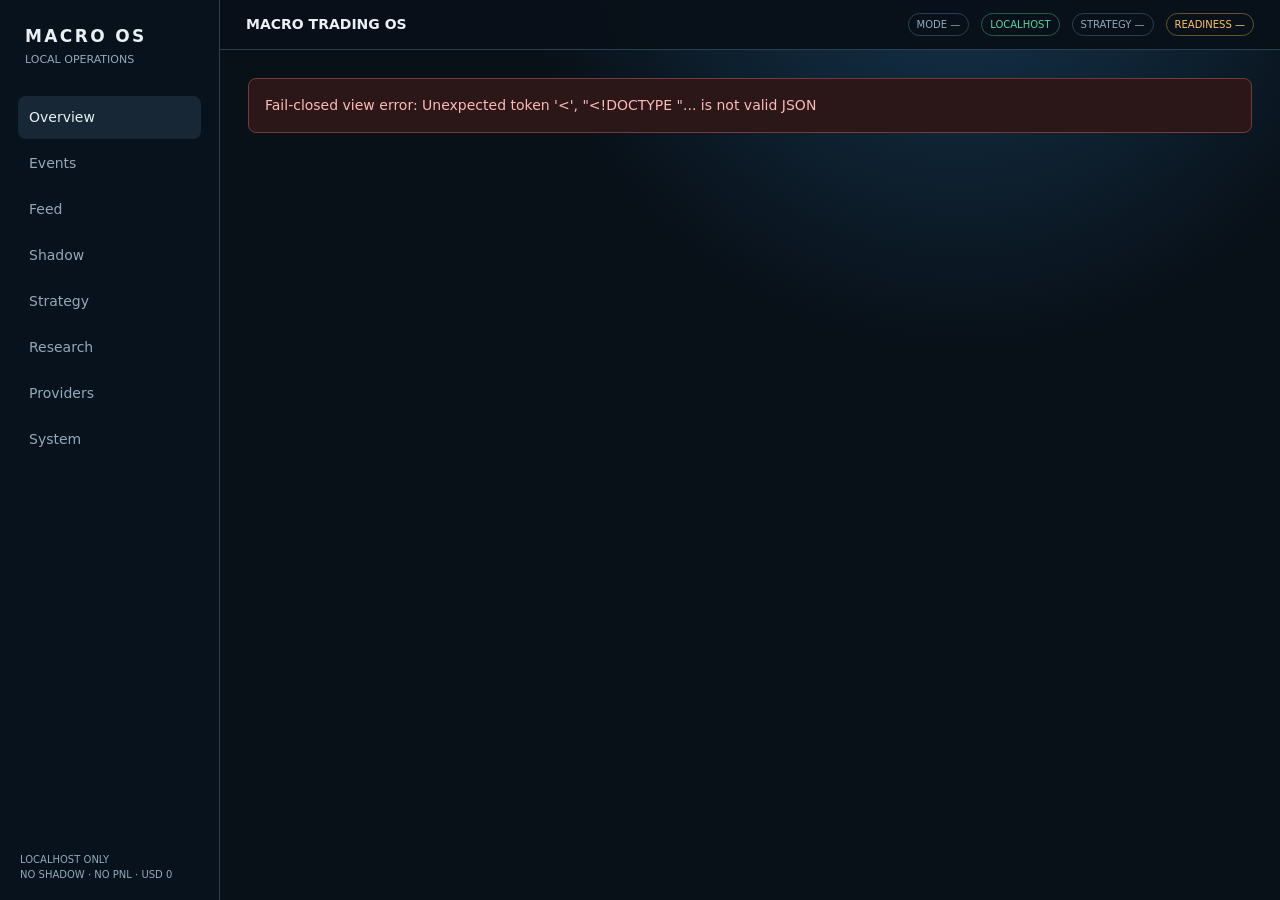
==== ui/macro_trading_os_unified_app_v1.html @ 996ced25 "Publish read-only EIA Radar demo" ====
<!doctype html><html lang="en"><head><meta charset="utf-8"><meta name="viewport" content="width=device-width,initial-scale=1"><title>Macro Trading OS</title>
<style>:root{--bg:#081018;--panel:#111e2a;--line:#294052;--text:#eaf1f5;--muted:#92a9b9;--cyan:#38d9d0;--red:#ff7373;--green:#54d69c;--amber:#ffc461}*{box-sizing:border-box}body{margin:0;background:radial-gradient(circle at 75% -10%,#173852 0,transparent 32%),var(--bg);color:var(--text);font:14px/1.5 Segoe UI,system-ui,sans-serif}.shell{min-height:100vh;display:grid;grid-template-columns:220px 1fr}.side{position:sticky;top:0;height:100vh;padding:24px 15px;border-right:1px solid var(--line);background:#09131ddd}.brand{font-weight:800;letter-spacing:.14em;font-size:17px;margin:0 10px}.sub,.small{color:var(--muted);font-size:11px}.sub{margin:2px 10px 28px}.nav a{display:block;color:var(--muted);text-decoration:none;text-transform:capitalize;padding:11px;border-radius:8px;margin:3px}.nav a:hover,.nav a.on{background:#172735;color:var(--text)}.safety{position:absolute;bottom:18px;left:20px;color:var(--muted);font-size:10px}.top{position:sticky;top:0;z-index:3;display:flex;gap:12px;align-items:center;flex-wrap:wrap;padding:13px 26px;background:#081018ee;border-bottom:1px solid var(--line)}.top strong{margin-right:auto}.badge,.pill{border:1px solid var(--line);border-radius:999px;padding:3px 8px;font-size:10px;color:var(--muted)}.badge.ok,.pill.ok{color:var(--green);border-color:#285c49}.badge.warn,.pill.bad{color:var(--amber);border-color:#685326}.pill.bad{color:var(--red);border-color:#6b3838}.pill.future{color:#75a0ff}.content{padding:28px;max-width:1500px;margin:auto}.head{display:flex;justify-content:space-between;align-items:end;margin-bottom:20px}.head h1{font-size:28px;margin:0}.head p{color:var(--muted);margin:3px 0}.grid{display:grid;grid-template-columns:repeat(12,1fr);gap:13px}.card{grid-column:span 3;background:linear-gradient(145deg,#172735,var(--panel));border:1px solid var(--line);border-radius:11px;padding:16px}.card.wide{grid-column:span 6}.card.full{grid-column:1/-1}.label{font-size:10px;letter-spacing:.12em;color:var(--muted);text-transform:uppercase}.value{font-size:17px;font-weight:700;margin:6px 0;overflow-wrap:anywhere}table{width:100%;border-collapse:collapse;background:var(--panel);border:1px solid var(--line)}th,td{padding:10px;text-align:left;border-bottom:1px solid var(--line);vertical-align:top}th{font-size:10px;letter-spacing:.08em;color:var(--muted);text-transform:uppercase}tr[data-id]{cursor:pointer}tr[data-id]:hover{background:#172735}.timeline{display:grid;grid-template-columns:repeat(8,1fr);gap:6px;margin:16px 0}.stage,.factor{padding:10px;background:var(--panel);border:1px solid var(--line);border-radius:7px;overflow-wrap:anywhere}.stage b{display:block;font-size:9px;color:var(--muted)}.factor{margin:7px 0;border-left:2px solid var(--cyan)}.lane{border-top:3px solid #5d8dff}.lane.alt{border-color:var(--cyan)}.section{margin-top:22px}.mode{display:grid;grid-template-columns:38px 1fr repeat(5,80px);gap:8px;padding:10px;border-bottom:1px solid var(--line)}.yes{color:var(--green)}.no{color:var(--muted)}button,input{background:var(--panel);border:1px solid var(--line);border-radius:7px;padding:8px 10px;color:var(--text)}button{cursor:pointer}button:hover{border-color:var(--cyan)}input{width:100%;margin-bottom:12px}.error{border:1px solid #753a3a;background:#2b1717;padding:16px;border-radius:8px;color:#ffb8b8}@media(max-width:900px){.shell{grid-template-columns:76px 1fr}.brand{font-size:11px}.sub,.nav span,.safety{display:none}.card{grid-column:span 6}.mode{grid-template-columns:30px 1fr repeat(5,52px);font-size:10px}}@media(max-width:600px){.shell{display:block}.side{height:auto;position:static}.nav{display:flex;overflow:auto}.nav span{display:block}.card,.card.wide{grid-column:1/-1}.content{padding:16px}.timeline{grid-template-columns:1fr 1fr}}.feed-list{display:grid;gap:12px}.feed-entry{background:var(--panel);border:1px solid var(--line);border-radius:10px;padding:16px}.feed-entry h2{font-size:18px;margin:8px 0}.feed-meta{color:var(--muted);font-size:12px;overflow-wrap:anywhere}.feed-state{font-weight:700}.feed-entry p{white-space:pre-wrap;overflow-wrap:anywhere}
/* Radar-only presentation: all other unified app pages keep their existing styles. */
.radar-brand{display:none}body:has(.radar-feed) .app-brand{display:none}body:has(.radar-feed) .radar-brand{display:inline}body:has(.radar-feed) #mode,body:has(.radar-feed) #strategy,body:has(.radar-feed) #ready{display:none}body:has(.radar-feed) .shell{grid-template-columns:176px 1fr}body:has(.radar-feed) .content{padding:26px 32px;max-width:1540px}body:has(.radar-feed) .top{padding:16px 32px}body:has(.radar-feed) .safety{font-size:0}body:has(.radar-feed) .safety:after{content:'LOCAL · READ ONLY';font-size:11px;letter-spacing:.08em}
.radar-feed{--radar-subtle:#abc0ce}.radar-feed .head{margin-bottom:16px;align-items:center}.radar-feed .head h1{font-size:32px;letter-spacing:-.025em}.radar-feed .head p{font-size:14px;max-width:780px;margin-top:5px}.radar-feed .head button{padding:9px 16px;font-size:13px}.radar-layers{display:flex;align-items:center;gap:14px;color:var(--radar-subtle);font-size:12px;margin:0 0 18px}.radar-layers span{display:flex;gap:7px;align-items:center}.radar-layers b{font-weight:500;color:var(--text)}.radar-layers i{font-style:normal;color:#627f94}.radar-summary{margin-bottom:12px}.radar-summary .card{grid-column:span 4;padding:17px 20px;background:#111f2c;border-color:#263d50}.radar-summary .value{font-size:34px;line-height:1.15;margin:8px 0 5px;letter-spacing:-.025em}.radar-summary .label{font-size:12px;letter-spacing:.08em}.radar-summary .small{font-size:12px}.radar-context{display:flex;gap:12px 24px;flex-wrap:wrap;font-size:12px;color:var(--radar-subtle);padding:10px 0 18px}.radar-context strong{font-weight:500;color:var(--text)}.radar-section-head{display:flex;justify-content:space-between;align-items:baseline;gap:16px;margin:12px 0 16px}.radar-section-head h2{font-size:22px;letter-spacing:-.02em;margin:0}.radar-section-head p{margin:4px 0 0;font-size:13px;color:var(--radar-subtle);max-width:850px}.radar-section-head .small{white-space:nowrap;font-size:12px}.canonical-grid{display:grid;grid-template-columns:repeat(2,minmax(0,1fr));gap:16px}.event-card{background:#101e2b;border:1px solid #2a4052;border-radius:12px;padding:22px;min-width:0}.event-card.has-evidence{grid-column:1/-1;display:grid;grid-template-columns:minmax(0,1.05fr) minmax(0,1fr);gap:28px;align-items:start}.event-card h2{font-size:22px;line-height:1.35;margin:12px 0 14px;font-weight:650;letter-spacing:-.015em;overflow-wrap:anywhere;display:-webkit-box;-webkit-line-clamp:4;-webkit-box-orient:vertical;overflow:hidden}.radar-feed .discovery-status{color:#e1bd75;background:#302b1d;border-color:#514a32;letter-spacing:.025em;font-size:11px;padding:4px 9px}.event-meta{font-size:13px;color:var(--radar-subtle);margin:5px 0;overflow-wrap:anywhere}.event-counts{font-size:12px;color:var(--radar-subtle)}.event-times{display:grid;grid-template-columns:1fr 1fr;gap:14px;margin:17px 0 12px;color:var(--radar-subtle);font-size:12px}.event-times span{display:block;color:#7f9bad;margin-bottom:3px}.event-times time{overflow-wrap:anywhere}.event-provenance{margin-top:12px;font-size:12px;color:#8faabd}.event-provenance summary,.radar-source-details summary,.news-discovery summary{cursor:pointer}.event-provenance[open] .feed-meta{margin-top:9px}.official-panel{margin:0;padding:19px 20px;border-radius:9px;background:#112c30;border-left:3px solid #64c9bc;min-width:0}.official-panel h3{font-size:16px;line-height:1.35;margin:0 0 6px;color:#d7f4ed;font-weight:650}.official-panel .small{font-size:12px;color:#adcac7;line-height:1.5}.official-record{padding:14px 0 0;margin-top:13px;border-top:1px solid #305052}.official-authority{font-size:13px;color:#d4e9e5}.official-fact{font-size:17px;line-height:1.5;color:#eefaf7;margin:11px 0 13px;white-space:pre-wrap;overflow-wrap:anywhere}.official-fact span{display:block;text-transform:uppercase;letter-spacing:.09em;font-size:10px;color:#9cc8c0;margin-bottom:5px}.official-record .feed-meta{color:#b6d0ca;font-size:12px;margin-top:7px}.official-record a{color:#9ee5d9;text-underline-offset:3px;overflow-wrap:anywhere}.proposition-status{font-size:10px;color:#a6d8ce;letter-spacing:.025em;margin-top:12px}.no-official-evidence{font-size:12px;color:#819bae;margin-top:15px}.radar-source-details{margin:22px 0;border-top:1px solid var(--line);padding-top:14px;color:var(--radar-subtle);font-size:12px}.radar-source-details .grid{margin-top:14px}.radar-source-details .card{grid-column:span 4}.news-discovery{margin:26px 0 12px;border-top:1px solid #294052;padding-top:18px}.news-discovery summary{font-size:19px;font-weight:600;color:#e0ebf1}.news-discovery>p{font-size:13px;color:var(--radar-subtle)}.news-discovery .feed-entry{border-color:#23384a;padding:18px}.news-discovery .feed-entry h2{font-size:18px;line-height:1.4}.radar-feed a{color:#8eddd5;text-underline-offset:3px}.radar-empty{padding:24px;color:var(--radar-subtle);background:#101e2b;border-radius:10px}.radar-feed details summary:focus-visible,.radar-feed button:focus-visible{outline:2px solid var(--cyan);outline-offset:4px}
.radar-feed .radar-demo-notice{margin:0 0 16px;padding:12px 16px;border:1px solid #36515e;border-radius:9px;background:#142b32;color:#b8d0d6;font-size:12px;line-height:1.5}.radar-demo-notice strong{color:#d9f1ee;letter-spacing:.06em;font-size:11px}.radar-demo-notice p{margin:4px 0}.radar-demo-notice a{color:#9ee5d9;text-underline-offset:3px}
@media(max-width:1000px){.event-card.has-evidence{grid-template-columns:1fr;gap:18px}.canonical-grid{grid-template-columns:1fr}.radar-layers{flex-wrap:wrap}}@media(max-width:900px){body:has(.radar-feed) .shell{grid-template-columns:76px 1fr}body:has(.radar-feed) .content{padding:24px}.radar-summary .value{font-size:28px}.radar-summary .card{padding:14px}.radar-summary .small{font-size:11px}.radar-layers{gap:8px}}@media(max-width:600px){body:has(.radar-feed) .shell{display:block}body:has(.radar-feed) .content{padding:18px}body:has(.radar-feed) .top{padding:13px 18px}.radar-feed .head h1{font-size:27px}.radar-summary .card,.radar-source-details .card{grid-column:1/-1}.radar-section-head{display:block}.radar-section-head .small{margin-top:7px}.event-card{padding:18px}.event-card h2{font-size:20px}.event-times{grid-template-columns:1fr}.radar-layers i{display:none}.radar-context{padding-bottom:10px}}
</style></head>
<body><div class="shell"><aside class="side"><div class="brand"><span class="app-brand">MACRO OS</span><span class="radar-brand">RADAR</span></div><div class="sub"><span class="app-brand">LOCAL OPERATIONS</span><span class="radar-brand">EVENT INTELLIGENCE</span></div><nav id="nav" class="nav"></nav><div class="safety">LOCALHOST ONLY<br>NO SHADOW · NO PNL · USD 0</div></aside><main><header class="top"><strong><span class="app-brand">MACRO TRADING OS</span><span class="radar-brand">GLOBAL EVENT RADAR</span></strong><span id="mode" class="badge">MODE —</span><span class="badge ok">LOCALHOST</span><span id="strategy" class="badge">STRATEGY —</span><span id="ready" class="badge warn">READINESS —</span></header><div id="app" class="content"><div class="card full">Loading canonical view…</div></div></main></div>
<script>
const APP_CONFIG=window.__MACRO_OS_CONFIG__||{},pages=APP_CONFIG.radarOnly?['feed']:['overview','events','feed','shadow','strategy','research','providers','system'],esc=s=>String(s??'—').replace(/[&<>"']/g,c=>({'&':'&amp;','<':'&lt;','>':'&gt;','"':'&quot;',"'":'&#39;'}[c]));
const route=()=>{if(APP_CONFIG.radarOnly)return{page:'feed',id:undefined};let [page,id]=(location.hash.replace(/^#\/?/,'')||'overview').split('/');return{page:pages.includes(page)?page:'overview',id}},api=async p=>{let r=await fetch(p),j=await r.json();if(!r.ok)throw Error(j.error||r.status);return j};
const pill=x=>{x=String(x??'—');let c=/BLOCK|FORBIDDEN|MISSING/.test(x)?'bad':/READY|PASS|ALLOWED|CANONICAL/.test(x)?'ok':/FUTURE|NOT_BEFORE/.test(x)?'future':'';return `<span class="pill ${c}">${esc(x)}</span>`},card=(l,v,s='',w='')=>`<article class="card ${w}"><div class="label">${esc(l)}</div><div class="value">${esc(v)}</div><div class="small">${esc(s)}</div></article>`,head=(h,p)=>`<div class="head"><div><h1>${esc(h)}</h1><p>${esc(p)}</p></div><button onclick="load()">Refresh</button></div>`;
function showNav(){let r=route();nav.innerHTML=pages.map(x=>`<a class="${x===r.page?'on':''}" href="#/${x}"><span>${x}</span></a>`).join('')}
function overview(v){let c=v.cards;return head('Operations Overview','Current canonical local system state')+`<div class="grid">${card('System',c.system_status.application,c.system_status.mode)}${card('Next event',c.next_event.event_id,c.next_event.scheduled_timestamp)}${card('Research',c.current_research.status,c.current_research.holdout_id+' · 6 released / 12 future')}${card('Shadow readiness',c.shadow_readiness.ready?'READY':'BLOCKED','Policy allowed · execution not authorized')}${card('Runtime',c.runtime.status,c.runtime.health)}${card('Provider',c.provider_status.status,c.provider_status.classification)}${card('Active blockers',c.active_blockers.length,c.active_blockers.join(' · '),'wide')}${card('Authority',c.authority_status.shadow,'Paper / Broker / Live not authorized','wide')}</div>`}
function eventTable(v){return `<table><thead><tr><th>Event</th><th>Family</th><th>Scheduled UTC</th><th>Occurrence</th><th>Direction</th><th>Lifecycle</th><th>Blocker</th></tr></thead><tbody>${v.events.map(e=>`<tr data-id="${esc(e.event_id)}" onclick="location.hash='#/events/${esc(e.event_id)}'"><td>${esc(e.event_id)}</td><td>${esc(e.event_family)}</td><td>${esc(e.scheduled_timestamp)}</td><td>${pill(e.occurrence_status)}</td><td>${pill(e.direction_status)}</td><td>${pill(e.overall_lifecycle_status)}</td><td>${e.blocker?pill(e.blocker.class):'—'}</td></tr>`).join('')}</tbody></table>`}
function events(v){return head('Events','18-event PIT lifecycle · no performance fields')+`<input placeholder="Filter event or family" oninput="document.querySelectorAll('tr[data-id]').forEach(r=>r.hidden=!r.textContent.toLowerCase().includes(this.value.toLowerCase()))">`+eventTable(v)}
function safeEvidenceLink(value){if(typeof value!=="string"||!value.trim())return "Not available";try{const u=new URL(value,location.href);if(!["http:","https:"].includes(u.protocol))return esc(value);const href=esc(u.href);return `<a href="${href}" target="_blank" rel="noopener noreferrer">${esc(value)}</a>`}catch{return esc(value)}}
function officialEvidenceSection(event,view){const ids=new Set(event.official_evidence_ids||[]);const evidence=(view.official_evidence||[]).filter(e=>ids.has(e.official_evidence_id)&&e.canonical_event_id===event.event_id&&e.evidence_status==='OFFICIAL_CONFIRMED'&&typeof e.fact_proposition==='string'&&e.fact_proposition.trim());if(!evidence.length)return '<div class="no-official-evidence">No official evidence linked</div>';return `<section class="official-panel"><h3>Official Evidence — specific facts only</h3><div class="small">Documents support these propositions, not every claim in the News title.</div>${evidence.map(e=>`<div class="official-record" data-evidence-status="${esc(e.evidence_status)}"><div class="official-authority">Authority: <strong>${esc(e.authority_name||'Unknown')}</strong></div><p class="official-fact"><span>Fact confirmed:</span>${esc(e.fact_proposition)}</p><div class="feed-meta">Document: ${esc(e.document_title||'Unknown')}</div><div class="feed-meta">Published: ${esc(e.published_at||'Unknown')}</div><div class="feed-meta">Original official link: ${safeEvidenceLink(e.document_url)}</div><div class="proposition-status">${esc(e.evidence_status)} · proposition only</div><details class="event-provenance"><summary>Document reference</summary><div class="feed-meta">Reference: ${esc(e.document_reference||'Unknown')}</div></details></div>`).join('')}</section>`}
function canonicalEvents(v){const events=v.events||[];const cards=events.map(e=>`<article class="event-card ${e.official_evidence_count>0?'has-evidence':''}" data-event-status="${esc(e.verification_status||'UNVERIFIED_NEWS')}"><div class="event-main"><span class="pill discovery-status">${esc(e.verification_status||'UNVERIFIED_NEWS')}</span><h2 title="${esc(e.event_title||'Unknown title')}">${esc(e.event_title||'Unknown title')}</h2><div class="event-counts">Articles: ${esc(e.article_count??'Unknown')} · Named sources: ${esc(Array.isArray(e.source_names)?e.source_names.length:'Unknown')}</div><div class="event-meta">Sources: ${esc((e.source_names||[]).join(' · ')||'Unknown')}</div><div class="event-times"><div><span>First detected:</span><time>${esc(e.first_detected_at||'Unknown')}</time></div><div><span>Latest article:</span><time>${esc(e.latest_article_at||'Unknown')}</time></div></div><details class="event-provenance"><summary>Event details &amp; reference</summary><div class="feed-meta">Event reference: ${esc(e.event_id||'Unknown')}</div><div class="feed-meta">Full title: ${esc(e.event_title||'Unknown title')}</div></details>${e.official_evidence_count>0?'':officialEvidenceSection(e,v)}</div>${e.official_evidence_count>0?officialEvidenceSection(e,v):''}</article>`).join('');return `<section class="canonical-section" data-canonical-count="${esc(v.distinct_event_count??'Unknown')}"><div class="radar-section-head"><div><h2>Canonical Events</h2><p>Events derived conservatively from discovered news. Official evidence supports specific propositions only.</p></div><div class="small">V0 · ${esc(v.canonical_event_projection_status||'UNAVAILABLE')}</div></div><div class="canonical-grid">${cards||'<div class="radar-empty">No canonical events available.</div>'}</div><details class="event-provenance"><summary>Grouping &amp; identity notes</summary><div class="feed-meta">Limited rate-decision matching; other articles remain separate. IDs change when membership changes. Unassigned articles: ${esc(v.unassigned_article_count??'Unknown')}</div></details></section>`}
function eventFeed(v){const eventRows=Array.isArray(v.events)?v.events:[];const officialCount=Array.isArray(v.official_evidence)?v.official_evidence.filter(e=>e.evidence_status==='OFFICIAL_CONFIRMED'&&eventRows.some(event=>event.event_id===e.canonical_event_id&&(event.official_evidence_ids||[]).includes(e.official_evidence_id))).length:'Unknown';let sources=Object.entries(v.sources||{}).map(([k,x])=>card(k.replaceAll('_',' '),x.status||'UNKNOWN',x.last_success_at||'Last success unknown')).join('');let entries=(v.items||[]).map(e=>{const ref=e.article_reference||e.discovery_record_id;const reportedLabel=e.reported_time_kind==='SOURCE_DATE_PROXY'?'Source date (proxy)':'Reported time';return `<article class="feed-entry"><span class="pill discovery-status">${esc(e.verification_status||'UNVERIFIED_NEWS')}</span><h2>${esc(e.title||'Unknown title')}</h2><div class="feed-meta">Item reference: ${esc(ref||'Not available')}</div><div class="feed-meta">Source: ${esc(e.news_source?.name||'Not available')} · ${safeEvidenceLink(e.news_source?.url)}</div><div class="feed-meta">Observed by collector: ${esc(e.observed_at||e.discovered_at||'Not available')} · ${reportedLabel}: ${esc(e.reported_at||'Not available')}</div></article>`}).join('');return `<div class="radar-feed">`+head('Global Event Radar','Discover global news. Follow conservative event groups. Inspect the facts supported by official documents.')+(APP_CONFIG.demoMode?'<aside class="radar-demo-notice" aria-label="Public demo status"><strong>PUBLIC DEMO · READ-ONLY SNAPSHOT</strong><p>This demonstration uses a fixed validated dataset. Automated live ingestion is not enabled in this deployment.</p><div>Source: <a href="https://www.eia.gov/todayinenergy/" target="_blank" rel="noopener noreferrer">U.S. Energy Information Administration</a> · No EIA endorsement.</div></aside>':'')+`<div class="radar-layers" aria-label="Evidence hierarchy"><span><b>News Discovery</b> Discovery only</span><i>→</i><span><b>Canonical Events</b> Article groups</span><i>→</i><span><b>Official Evidence</b> Specific facts</span></div><div class="grid radar-summary">${card('News Articles',v.news_item_count??v.item_count??'Unknown','Source articles after article-level deduplication')}${card('Canonical Events',v.distinct_event_count??'Unknown','Conservative groups · not verified facts')}${card('Official Evidence',officialCount,'Explicitly linked fact propositions')}</div><div class="radar-context"><span>Feed: <strong>${esc(v.status||'UNKNOWN')}</strong>${v.reason?' · '+esc(v.reason):''}</span><span>Latest observed data: <strong>${esc(v.latest_observed_data_at||'Unknown')}</strong></span><span>Source health: <strong>${esc(v.health_status||'UNKNOWN')}</strong></span></div>`+canonicalEvents(v)+`<details class="news-discovery"><summary>News Discovery — Unverified · ${esc(v.news_item_count??v.item_count??'Unknown')} News Articles</summary><p>Original articles and source links. These reports remain discovery evidence.</p><div class="feed-list">${entries||`<div class="radar-empty">No News Discovery records available. Status: ${esc(v.status||'UNKNOWN')} · ${esc(v.reason||'No records')}</div>`}</div></details><details class="radar-source-details"><summary>Source availability &amp; freshness</summary><div class="small">Latest article observation is not collector health. Health remains UNKNOWN without per-source evidence.</div><div class="grid">${sources||card('Collector health','UNKNOWN','No per-source health evidence')}</div></details></div>`}
function detail(v){let e=v.event;return head(e.event_id,e.event_family+' · '+e.scheduled_timestamp)+`<div class="grid">${card('Occurrence',e.occurrence_status)}${card('Lifecycle',e.overall_lifecycle_status)}${card('Direction',e.direction_status)}${card('Authority',e.authority_state)}${e.blocker?card('Typed blocker',e.blocker.class,e.blocker.code,'wide'):''}${card('Evidence identity',e.event_identity_fingerprint,'Canonical compact provenance','wide')}</div><div class="timeline">${v.timeline.map(s=>`<div class="stage"><b>${esc(s.stage)}</b>${esc(s.status)}</div>`).join('')}</div>`}
function strategyView(v){return head('Frozen Strategy','Active strategy is not directly editable')+`<div class="grid">${card('Strategy',v.strategy_id,'','wide')}${card('Status',v.status,'Direct edit '+v.direct_edit)}${card('Polymarket',v.polymarket_dependency)}</div><div class="section">${Object.entries(v.factor_groups).map(([g,fs])=>`<div class="factor"><b>${esc(g)}</b>${fs.map(f=>`<div class="small">${esc(f.component_id)} · ${esc(f.current_value_or_state)} · ${esc(f.frozen_status)}</div>`).join('')}</div>`).join('')}</div><button onclick="location.hash='#/research'">Create development experiment via Research</button>`}
function research(v){return head('Research','Clean research and observational Shadow are separate lanes')+`<div class="grid">${v.lanes.map((l,i)=>`<article class="card wide lane ${i?'alt':''}"><div class="label">LANE ${esc(l.lane)}</div><div class="value">${esc(l.name)}</div><div class="small">Purpose ${esc(l.purpose)} · ${esc(l.status||l.pnl)}</div></article>`).join('')}${card('Clean holdout',v.clean_holdout.status,v.clean_holdout.holdout_id+' · Replay '+v.clean_holdout.final_replay,'wide')}${card('Experiments',v.experiment_registry.experiments.length,'Immutable development registry')}${card('Promotion',v.promotion_status)}</div>`}
function shadow(v){let r=v.runtime_engineering,g=v.governance;return head('Shadow Operations','Capability, readiness, policy, authority and activity are distinct')+`<div class="grid">${card('Runtime',r.status,r.mode)}${card('Realtime readiness',v.realtime_readiness.status,v.realtime_readiness.blockers.join(' · '),'wide')}${card('Execution authorized',v.execution_authorized?'YES':'NO','Active: NO')}${card('Policy',g.observational_shadow_policy,g.purpose)}${card('PnL',g.pnl,'Promotion '+g.promotion)}${card('Provider blocker',v.provider_blocker.class,v.provider_blocker.code,'wide')}</div>`}
function providers(v){return head('Providers','Capability and authority · zero requests in this campaign')+`<table><thead><tr><th>Provider</th><th>Capability</th><th>Active</th><th>Blocker / Authority</th></tr></thead><tbody>${v.providers.map(p=>`<tr><td>${esc(p.provider_id)}</td><td>${pill(p.capability)}</td><td>${pill(p.active)}</td><td>${esc(p.blocker||p.authority||'—')} ${p.classification?'· '+esc(p.classification):''}</td></tr>`).join('')}</tbody></table>`}
function system(v){return head('System','Identity, modes, authority and artifact roles')+`<div class="grid">${card('Application',v.application.id,'Schema '+v.application.schema_version,'wide')}${card('Strategy',v.active_strategy.id,'Frozen '+v.active_strategy.frozen,'wide')}${card('Holdout',v.holdout.id,'Ongoing '+v.holdout.ongoing)}${card('Repository',v.artifact_classification.canonical_repository)}${card('Runtime',v.artifact_classification.runtime_state)}${card('UI role',v.artifact_classification.ui,'','wide')}</div><div class="section"><div class="card full">${v.mode_ladder.map(m=>`<div class="mode"><b>${m.mode}</b><span>${esc(m.id)}</span>${[['CAP',m.capability_exists],['POL',m.policy_allows],['PRE',m.prerequisites_ready],['AUTH',m.execution_authorized],['ACTIVE',m.execution_active]].map(([a,x])=>`<span class="${x?'yes':'no'}">${a} ${x?'✓':'—'}</span>`).join('')}</div>`).join('')}</div></div>`}
const renders={overview,events,feed:eventFeed,shadow,strategy:strategyView,research,providers,system};async function load(){showNav();let r=route();app.innerHTML='<div class="card full">Loading…</div>';try{let v=await api(r.page==='feed'?'/api/app/radar':r.page==='events'&&r.id?'/api/app/events/'+encodeURIComponent(r.id):'/api/app/'+r.page);app.innerHTML=r.page==='events'&&r.id?detail(v):renders[r.page](v)}catch(e){app.innerHTML=`<div class="error">Fail-closed view error: ${esc(e.message)}</div>`}}
async function updateStatusBadges(){if(APP_CONFIG.radarOnly)return;let s=await api('/api/app/status');mode.textContent='MODE · '+s.current_operating_mode;strategy.textContent=s.active_strategy_id;ready.textContent=s.overall_readiness}window.addEventListener('hashchange',load);if(!APP_CONFIG.radarOnly&&route().page!=='feed')updateStatusBadges().catch(()=>{});load();
</script></body></html>
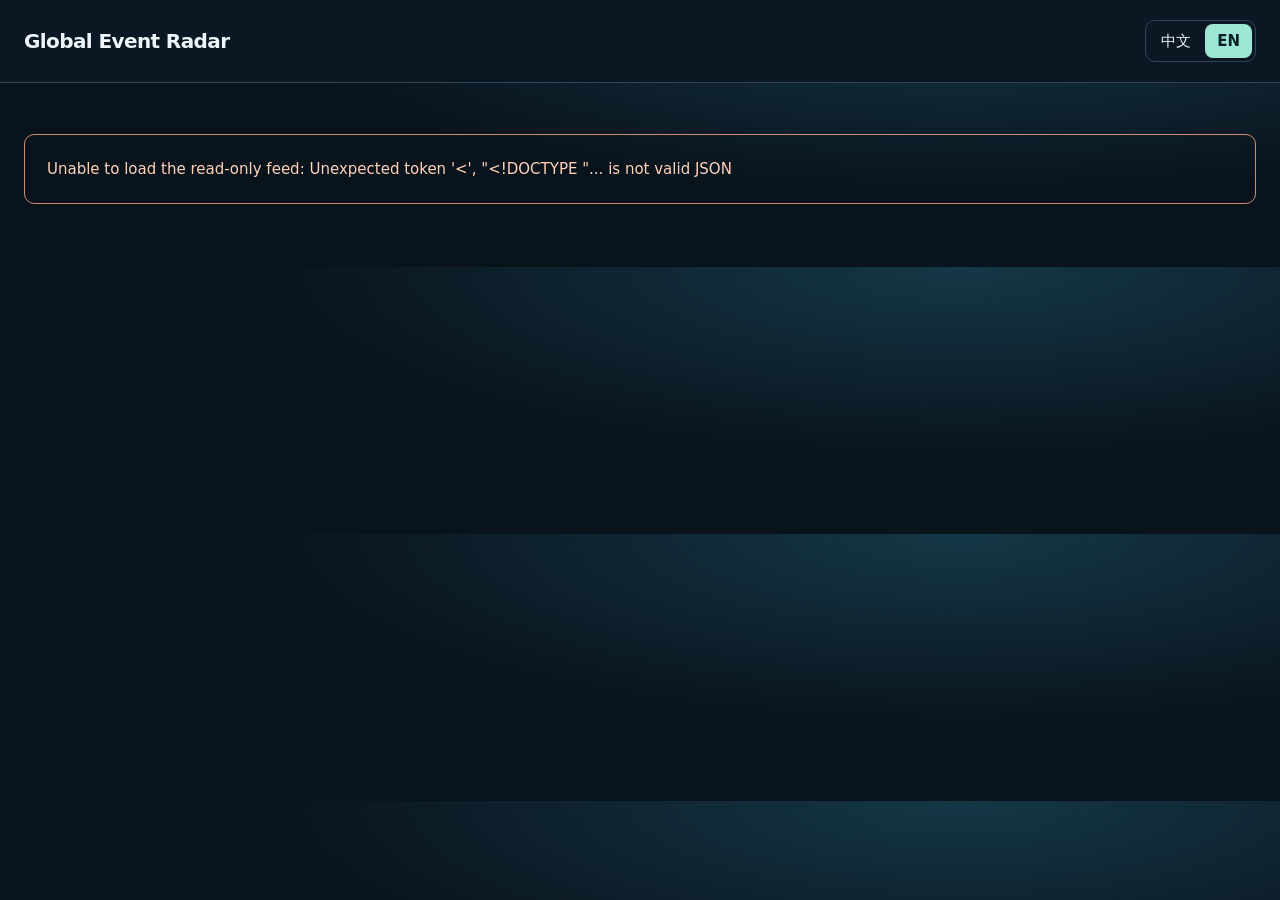
==== commit 15c06b23: "Add bilingual visual Global Event Radar experience" ====
--- a/ui/macro_trading_os_unified_app_v1.html
+++ b/ui/macro_trading_os_unified_app_v1.html
@@ -1,30 +1,49 @@
-<!doctype html><html lang="en"><head><meta charset="utf-8"><meta name="viewport" content="width=device-width,initial-scale=1"><title>Macro Trading OS</title>
-<style>:root{--bg:#081018;--panel:#111e2a;--line:#294052;--text:#eaf1f5;--muted:#92a9b9;--cyan:#38d9d0;--red:#ff7373;--green:#54d69c;--amber:#ffc461}*{box-sizing:border-box}body{margin:0;background:radial-gradient(circle at 75% -10%,#173852 0,transparent 32%),var(--bg);color:var(--text);font:14px/1.5 Segoe UI,system-ui,sans-serif}.shell{min-height:100vh;display:grid;grid-template-columns:220px 1fr}.side{position:sticky;top:0;height:100vh;padding:24px 15px;border-right:1px solid var(--line);background:#09131ddd}.brand{font-weight:800;letter-spacing:.14em;font-size:17px;margin:0 10px}.sub,.small{color:var(--muted);font-size:11px}.sub{margin:2px 10px 28px}.nav a{display:block;color:var(--muted);text-decoration:none;text-transform:capitalize;padding:11px;border-radius:8px;margin:3px}.nav a:hover,.nav a.on{background:#172735;color:var(--text)}.safety{position:absolute;bottom:18px;left:20px;color:var(--muted);font-size:10px}.top{position:sticky;top:0;z-index:3;display:flex;gap:12px;align-items:center;flex-wrap:wrap;padding:13px 26px;background:#081018ee;border-bottom:1px solid var(--line)}.top strong{margin-right:auto}.badge,.pill{border:1px solid var(--line);border-radius:999px;padding:3px 8px;font-size:10px;color:var(--muted)}.badge.ok,.pill.ok{color:var(--green);border-color:#285c49}.badge.warn,.pill.bad{color:var(--amber);border-color:#685326}.pill.bad{color:var(--red);border-color:#6b3838}.pill.future{color:#75a0ff}.content{padding:28px;max-width:1500px;margin:auto}.head{display:flex;justify-content:space-between;align-items:end;margin-bottom:20px}.head h1{font-size:28px;margin:0}.head p{color:var(--muted);margin:3px 0}.grid{display:grid;grid-template-columns:repeat(12,1fr);gap:13px}.card{grid-column:span 3;background:linear-gradient(145deg,#172735,var(--panel));border:1px solid var(--line);border-radius:11px;padding:16px}.card.wide{grid-column:span 6}.card.full{grid-column:1/-1}.label{font-size:10px;letter-spacing:.12em;color:var(--muted);text-transform:uppercase}.value{font-size:17px;font-weight:700;margin:6px 0;overflow-wrap:anywhere}table{width:100%;border-collapse:collapse;background:var(--panel);border:1px solid var(--line)}th,td{padding:10px;text-align:left;border-bottom:1px solid var(--line);vertical-align:top}th{font-size:10px;letter-spacing:.08em;color:var(--muted);text-transform:uppercase}tr[data-id]{cursor:pointer}tr[data-id]:hover{background:#172735}.timeline{display:grid;grid-template-columns:repeat(8,1fr);gap:6px;margin:16px 0}.stage,.factor{padding:10px;background:var(--panel);border:1px solid var(--line);border-radius:7px;overflow-wrap:anywhere}.stage b{display:block;font-size:9px;color:var(--muted)}.factor{margin:7px 0;border-left:2px solid var(--cyan)}.lane{border-top:3px solid #5d8dff}.lane.alt{border-color:var(--cyan)}.section{margin-top:22px}.mode{display:grid;grid-template-columns:38px 1fr repeat(5,80px);gap:8px;padding:10px;border-bottom:1px solid var(--line)}.yes{color:var(--green)}.no{color:var(--muted)}button,input{background:var(--panel);border:1px solid var(--line);border-radius:7px;padding:8px 10px;color:var(--text)}button{cursor:pointer}button:hover{border-color:var(--cyan)}input{width:100%;margin-bottom:12px}.error{border:1px solid #753a3a;background:#2b1717;padding:16px;border-radius:8px;color:#ffb8b8}@media(max-width:900px){.shell{grid-template-columns:76px 1fr}.brand{font-size:11px}.sub,.nav span,.safety{display:none}.card{grid-column:span 6}.mode{grid-template-columns:30px 1fr repeat(5,52px);font-size:10px}}@media(max-width:600px){.shell{display:block}.side{height:auto;position:static}.nav{display:flex;overflow:auto}.nav span{display:block}.card,.card.wide{grid-column:1/-1}.content{padding:16px}.timeline{grid-template-columns:1fr 1fr}}.feed-list{display:grid;gap:12px}.feed-entry{background:var(--panel);border:1px solid var(--line);border-radius:10px;padding:16px}.feed-entry h2{font-size:18px;margin:8px 0}.feed-meta{color:var(--muted);font-size:12px;overflow-wrap:anywhere}.feed-state{font-weight:700}.feed-entry p{white-space:pre-wrap;overflow-wrap:anywhere}
-/* Radar-only presentation: all other unified app pages keep their existing styles. */
-.radar-brand{display:none}body:has(.radar-feed) .app-brand{display:none}body:has(.radar-feed) .radar-brand{display:inline}body:has(.radar-feed) #mode,body:has(.radar-feed) #strategy,body:has(.radar-feed) #ready{display:none}body:has(.radar-feed) .shell{grid-template-columns:176px 1fr}body:has(.radar-feed) .content{padding:26px 32px;max-width:1540px}body:has(.radar-feed) .top{padding:16px 32px}body:has(.radar-feed) .safety{font-size:0}body:has(.radar-feed) .safety:after{content:'LOCAL · READ ONLY';font-size:11px;letter-spacing:.08em}
-.radar-feed{--radar-subtle:#abc0ce}.radar-feed .head{margin-bottom:16px;align-items:center}.radar-feed .head h1{font-size:32px;letter-spacing:-.025em}.radar-feed .head p{font-size:14px;max-width:780px;margin-top:5px}.radar-feed .head button{padding:9px 16px;font-size:13px}.radar-layers{display:flex;align-items:center;gap:14px;color:var(--radar-subtle);font-size:12px;margin:0 0 18px}.radar-layers span{display:flex;gap:7px;align-items:center}.radar-layers b{font-weight:500;color:var(--text)}.radar-layers i{font-style:normal;color:#627f94}.radar-summary{margin-bottom:12px}.radar-summary .card{grid-column:span 4;padding:17px 20px;background:#111f2c;border-color:#263d50}.radar-summary .value{font-size:34px;line-height:1.15;margin:8px 0 5px;letter-spacing:-.025em}.radar-summary .label{font-size:12px;letter-spacing:.08em}.radar-summary .small{font-size:12px}.radar-context{display:flex;gap:12px 24px;flex-wrap:wrap;font-size:12px;color:var(--radar-subtle);padding:10px 0 18px}.radar-context strong{font-weight:500;color:var(--text)}.radar-section-head{display:flex;justify-content:space-between;align-items:baseline;gap:16px;margin:12px 0 16px}.radar-section-head h2{font-size:22px;letter-spacing:-.02em;margin:0}.radar-section-head p{margin:4px 0 0;font-size:13px;color:var(--radar-subtle);max-width:850px}.radar-section-head .small{white-space:nowrap;font-size:12px}.canonical-grid{display:grid;grid-template-columns:repeat(2,minmax(0,1fr));gap:16px}.event-card{background:#101e2b;border:1px solid #2a4052;border-radius:12px;padding:22px;min-width:0}.event-card.has-evidence{grid-column:1/-1;display:grid;grid-template-columns:minmax(0,1.05fr) minmax(0,1fr);gap:28px;align-items:start}.event-card h2{font-size:22px;line-height:1.35;margin:12px 0 14px;font-weight:650;letter-spacing:-.015em;overflow-wrap:anywhere;display:-webkit-box;-webkit-line-clamp:4;-webkit-box-orient:vertical;overflow:hidden}.radar-feed .discovery-status{color:#e1bd75;background:#302b1d;border-color:#514a32;letter-spacing:.025em;font-size:11px;padding:4px 9px}.event-meta{font-size:13px;color:var(--radar-subtle);margin:5px 0;overflow-wrap:anywhere}.event-counts{font-size:12px;color:var(--radar-subtle)}.event-times{display:grid;grid-template-columns:1fr 1fr;gap:14px;margin:17px 0 12px;color:var(--radar-subtle);font-size:12px}.event-times span{display:block;color:#7f9bad;margin-bottom:3px}.event-times time{overflow-wrap:anywhere}.event-provenance{margin-top:12px;font-size:12px;color:#8faabd}.event-provenance summary,.radar-source-details summary,.news-discovery summary{cursor:pointer}.event-provenance[open] .feed-meta{margin-top:9px}.official-panel{margin:0;padding:19px 20px;border-radius:9px;background:#112c30;border-left:3px solid #64c9bc;min-width:0}.official-panel h3{font-size:16px;line-height:1.35;margin:0 0 6px;color:#d7f4ed;font-weight:650}.official-panel .small{font-size:12px;color:#adcac7;line-height:1.5}.official-record{padding:14px 0 0;margin-top:13px;border-top:1px solid #305052}.official-authority{font-size:13px;color:#d4e9e5}.official-fact{font-size:17px;line-height:1.5;color:#eefaf7;margin:11px 0 13px;white-space:pre-wrap;overflow-wrap:anywhere}.official-fact span{display:block;text-transform:uppercase;letter-spacing:.09em;font-size:10px;color:#9cc8c0;margin-bottom:5px}.official-record .feed-meta{color:#b6d0ca;font-size:12px;margin-top:7px}.official-record a{color:#9ee5d9;text-underline-offset:3px;overflow-wrap:anywhere}.proposition-status{font-size:10px;color:#a6d8ce;letter-spacing:.025em;margin-top:12px}.no-official-evidence{font-size:12px;color:#819bae;margin-top:15px}.radar-source-details{margin:22px 0;border-top:1px solid var(--line);padding-top:14px;color:var(--radar-subtle);font-size:12px}.radar-source-details .grid{margin-top:14px}.radar-source-details .card{grid-column:span 4}.news-discovery{margin:26px 0 12px;border-top:1px solid #294052;padding-top:18px}.news-discovery summary{font-size:19px;font-weight:600;color:#e0ebf1}.news-discovery>p{font-size:13px;color:var(--radar-subtle)}.news-discovery .feed-entry{border-color:#23384a;padding:18px}.news-discovery .feed-entry h2{font-size:18px;line-height:1.4}.radar-feed a{color:#8eddd5;text-underline-offset:3px}.radar-empty{padding:24px;color:var(--radar-subtle);background:#101e2b;border-radius:10px}.radar-feed details summary:focus-visible,.radar-feed button:focus-visible{outline:2px solid var(--cyan);outline-offset:4px}
-.radar-feed .radar-demo-notice{margin:0 0 16px;padding:12px 16px;border:1px solid #36515e;border-radius:9px;background:#142b32;color:#b8d0d6;font-size:12px;line-height:1.5}.radar-demo-notice strong{color:#d9f1ee;letter-spacing:.06em;font-size:11px}.radar-demo-notice p{margin:4px 0}.radar-demo-notice a{color:#9ee5d9;text-underline-offset:3px}
-@media(max-width:1000px){.event-card.has-evidence{grid-template-columns:1fr;gap:18px}.canonical-grid{grid-template-columns:1fr}.radar-layers{flex-wrap:wrap}}@media(max-width:900px){body:has(.radar-feed) .shell{grid-template-columns:76px 1fr}body:has(.radar-feed) .content{padding:24px}.radar-summary .value{font-size:28px}.radar-summary .card{padding:14px}.radar-summary .small{font-size:11px}.radar-layers{gap:8px}}@media(max-width:600px){body:has(.radar-feed) .shell{display:block}body:has(.radar-feed) .content{padding:18px}body:has(.radar-feed) .top{padding:13px 18px}.radar-feed .head h1{font-size:27px}.radar-summary .card,.radar-source-details .card{grid-column:1/-1}.radar-section-head{display:block}.radar-section-head .small{margin-top:7px}.event-card{padding:18px}.event-card h2{font-size:20px}.event-times{grid-template-columns:1fr}.radar-layers i{display:none}.radar-context{padding-bottom:10px}}
-</style></head>
-<body><div class="shell"><aside class="side"><div class="brand"><span class="app-brand">MACRO OS</span><span class="radar-brand">RADAR</span></div><div class="sub"><span class="app-brand">LOCAL OPERATIONS</span><span class="radar-brand">EVENT INTELLIGENCE</span></div><nav id="nav" class="nav"></nav><div class="safety">LOCALHOST ONLY<br>NO SHADOW · NO PNL · USD 0</div></aside><main><header class="top"><strong><span class="app-brand">MACRO TRADING OS</span><span class="radar-brand">GLOBAL EVENT RADAR</span></strong><span id="mode" class="badge">MODE —</span><span class="badge ok">LOCALHOST</span><span id="strategy" class="badge">STRATEGY —</span><span id="ready" class="badge warn">READINESS —</span></header><div id="app" class="content"><div class="card full">Loading canonical view…</div></div></main></div>
+<!doctype html>
+<html lang="en">
+<head>
+<meta charset="utf-8">
+<meta name="viewport" content="width=device-width,initial-scale=1">
+<meta name="description" content="Global Event Radar: discover news, organize events, inspect specific facts supported by official evidence.">
+<title>Global Event Radar</title>
+<style>
+:root{color-scheme:dark;--bg:#09131c;--panel:#122330;--line:#2e4556;--text:#eef5f8;--muted:#b0c4d1;--amber:#ffcd78;--teal:#9de6d4;--focus:#86dfed}*{box-sizing:border-box}body{margin:0;color:var(--text);background:radial-gradient(ellipse at 75% 0,#153747,transparent 52%),var(--bg);font:15px/1.6 system-ui,-apple-system,"Segoe UI",sans-serif}button,a,summary{-webkit-tap-highlight-color:transparent}a{color:#abe8e7;overflow-wrap:anywhere;text-underline-offset:4px}button{font:inherit;color:inherit;cursor:pointer}button:focus-visible,a:focus-visible,summary:focus-visible{outline:3px solid var(--focus);outline-offset:4px}button{border:1px solid var(--line);border-radius:8px;background:#172d3c;padding:8px 14px}button:hover{border-color:var(--teal)}.top{display:flex;align-items:center;justify-content:space-between;gap:16px;padding:20px max(24px,calc((100% - 1320px)/2));border-bottom:1px solid var(--line);background:#0b1824}.brand{font-weight:750;font-size:20px;letter-spacing:-.03em;text-decoration:none;color:var(--text)}.language-control{display:flex;gap:2px;border:1px solid var(--line);border-radius:10px;padding:3px;flex-shrink:0}.language-control button{border:0;background:transparent;padding:5px 12px}.language-control button[aria-pressed=true]{color:#0a2024;background:var(--teal);font-weight:700}main{max-width:1370px;margin:auto;padding:36px 24px 48px}.eyebrow{font-size:12px;color:var(--teal);letter-spacing:.08em}.hero h1{font-size:clamp(30px,4vw,52px);line-height:1.2;letter-spacing:-.04em;margin:12px 0 15px}.hero .intro{font-size:17px;max-width:790px;color:var(--muted);margin:0 0 28px}.flow{display:grid;grid-template-columns:minmax(0,1fr) 32px minmax(0,1fr) 32px minmax(0,1fr);align-items:center;gap:10px;margin-bottom:20px}.flow-stage{align-self:stretch;border:1px solid var(--line);border-radius:16px;padding:22px;background:linear-gradient(135deg,#1c3646,#10222f)}.flow-stage:last-child{border-color:#3f776e;background:linear-gradient(135deg,#173e3e,#102a30)}.flow-index{font-size:12px;color:var(--muted);font-variant-numeric:tabular-nums}.flow-stage h2{font-size:20px;margin:8px 0 0}.flow-stage .stage-english{font-size:12px;color:var(--muted)}.flow-stage .count{font-size:58px;line-height:1.15;font-weight:750;margin:14px 0 0}.count-label{font-size:13px;color:var(--muted)}.flow-stage p{font-size:14px;margin:16px 0 0;color:var(--muted)}.flow-arrow{text-align:center;color:var(--teal);font-size:26px}.flow-arrow:before{content:'→'}.demo-notice{font-size:12px;color:var(--muted);padding:12px 16px;border:1px solid var(--line);border-radius:10px;margin:20px 0}.demo-notice strong{color:var(--text);font-size:12px}.demo-notice p{margin:3px 0}.legend{display:grid;grid-template-columns:1fr 1fr;gap:20px;border-block:1px solid var(--line);padding:20px 0;margin:26px 0}.legend p{font-size:13px;color:var(--muted);margin:7px 0 0}.status{display:inline-flex;align-items:center;gap:7px;border:1px solid #826b3d;color:var(--amber);background:#352e20;border-radius:7px;font-size:12px;line-height:1.5;padding:5px 9px;font-weight:650;max-width:100%}.status:before{content:'';width:8px;height:8px;border-radius:50%;background:currentColor;flex-shrink:0}.status.confirmed{color:var(--teal);border-color:#407a6c;background:#163830}.state-code{font-size:11px;color:var(--muted);margin-top:4px}.section-head{display:flex;justify-content:space-between;align-items:center;gap:18px;margin:28px 0 18px}.section-head h2{font-size:26px;margin:0}.section-head p{color:var(--muted);font-size:13px;margin:3px 0 0}.canonical-grid{display:grid;grid-template-columns:repeat(2,minmax(0,1fr));gap:18px}.event-card{min-width:0;background:var(--panel);border:1px solid var(--line);border-radius:15px;padding:22px}.event-card.has-evidence{grid-column:1/-1;border-color:#508b82;background:linear-gradient(120deg,#132937,#10212d)}.event-layout{display:grid;grid-template-columns:minmax(0,1fr) 26px minmax(0,1fr);gap:20px;align-items:start}.connection{color:var(--teal);font-size:25px;margin-top:110px;text-align:center}.event-card h3{font-size:21px;line-height:1.4;letter-spacing:-.02em;margin:13px 0 8px;overflow-wrap:anywhere}.compact-title{display:-webkit-box;-webkit-line-clamp:3;-webkit-box-orient:vertical;overflow:hidden}.original-title{font-size:13px;line-height:1.55;color:var(--muted);overflow-wrap:anywhere;margin:8px 0 14px}.translation-label{font-size:11px;color:var(--teal);margin:10px 0 0}.event-meta{font-size:13px;color:var(--muted);margin:7px 0;overflow-wrap:anywhere}.event-meta strong{font-weight:500;color:var(--text)}.times{display:grid;grid-template-columns:minmax(0,1fr) minmax(0,1fr);gap:12px;margin:16px 0;font-size:12px}.times span{display:block;color:var(--muted)}time{overflow-wrap:anywhere;font-variant-numeric:tabular-nums}.no-evidence{font-size:13px;color:var(--muted);margin:17px 0 0}.provenance{font-size:12px;color:var(--muted);margin-top:16px}.provenance p{overflow-wrap:anywhere;white-space:pre-wrap}.provenance summary{font-size:13px}.official-panel{min-width:0;background:#133336;border:1px solid #427b73;border-radius:12px;padding:18px}.official-panel>summary{font-size:18px;font-weight:700;color:#d7f9ed}.official-panel .specific-only{color:#bbd8d4;font-size:13px;margin:6px 0 16px}.official-record+.official-record{border-top:1px solid #427b73;margin-top:18px;padding-top:18px}.official-fact{font-size:19px;line-height:1.5;margin:8px 0;overflow-wrap:anywhere}.official-original{font-size:14px;overflow-wrap:anywhere}.field-label{display:block;font-size:12px;color:#c1d9d4;margin-top:12px}.translation-note{font-size:12px;color:var(--muted);margin:16px 0}.context{display:flex;flex-wrap:wrap;gap:12px 26px;color:var(--muted);font-size:12px;margin:18px 0}.context strong{color:var(--text);font-weight:500}.support-details{margin:26px 0;border-top:1px solid var(--line);padding-top:18px;color:var(--muted)}summary{cursor:pointer;overflow-wrap:anywhere}summary:hover{color:var(--text)}.article-list{display:grid;gap:12px;margin:16px 0}.news-item{padding:18px;border:1px solid var(--line);border-radius:10px;min-width:0}.news-item h3{font-size:17px;color:var(--text);overflow-wrap:anywhere}.availability{display:grid;grid-template-columns:repeat(3,minmax(0,1fr));gap:14px;margin:16px 0}.availability div{border:1px solid var(--line);border-radius:8px;padding:14px;overflow-wrap:anywhere}.availability h3{font-size:14px;margin:0;color:var(--text)}.empty,.error{padding:22px;border:1px solid var(--line);border-radius:10px;color:var(--muted)}.error{border-color:#cd8d71;color:#ffd2b9}footer{font-size:12px;color:var(--muted);border-top:1px solid var(--line);padding-top:20px;margin-top:32px}
+@media(min-width:1440px){main{padding-top:48px}.flow-stage{padding:28px}.flow-stage .count{font-size:68px}.event-card{padding:28px}}
+@media(max-width:1100px){.event-layout{grid-template-columns:1fr;gap:14px}.connection{margin:0;transform:rotate(90deg)}.flow-stage{padding:18px}.flow-stage h2{font-size:18px}}
+@media(max-width:650px){.top{padding:16px;gap:10px}.brand{font-size:17px}.language-control button{padding:5px 9px}main{padding:24px 16px}.hero .intro{font-size:15px}.flow{grid-template-columns:minmax(0,1fr);gap:8px}.flow-arrow:before{content:'↓'}.flow-stage{display:grid;grid-template-columns:minmax(0,1fr) 72px;gap:0 16px}.flow-stage .count{grid-column:2;grid-row:1/4;text-align:right;font-size:46px;align-self:center;margin:0}.flow-stage p,.count-label{grid-column:1/-1}.legend,.canonical-grid,.times,.availability{grid-template-columns:minmax(0,1fr)}.event-card{padding:18px}.event-card.has-evidence{grid-column:auto}.section-head h2{font-size:23px}.official-panel{padding:16px}.hero h1{font-size:32px}.language-control{font-size:13px}}
+</style>
+</head>
+<body>
+<header class="top"><a id="brand" class="brand" href="#/feed">Global Event Radar</a><nav class="language-control" id="language-control" aria-label="Language / 語言"><button type="button" data-language="zh-TW" lang="zh-TW" aria-pressed="false">中文</button><button type="button" data-language="en" lang="en" aria-pressed="false">EN</button></nav></header>
+<main id="app" aria-busy="true"><p role="status">Loading / 載入中…</p></main>
+<script src="/ui/radar_demo_translations.js"></script>
 <script>
-const APP_CONFIG=window.__MACRO_OS_CONFIG__||{},pages=APP_CONFIG.radarOnly?['feed']:['overview','events','feed','shadow','strategy','research','providers','system'],esc=s=>String(s??'—').replace(/[&<>"']/g,c=>({'&':'&amp;','<':'&lt;','>':'&gt;','"':'&quot;',"'":'&#39;'}[c]));
-const route=()=>{if(APP_CONFIG.radarOnly)return{page:'feed',id:undefined};let [page,id]=(location.hash.replace(/^#\/?/,'')||'overview').split('/');return{page:pages.includes(page)?page:'overview',id}},api=async p=>{let r=await fetch(p),j=await r.json();if(!r.ok)throw Error(j.error||r.status);return j};
-const pill=x=>{x=String(x??'—');let c=/BLOCK|FORBIDDEN|MISSING/.test(x)?'bad':/READY|PASS|ALLOWED|CANONICAL/.test(x)?'ok':/FUTURE|NOT_BEFORE/.test(x)?'future':'';return `<span class="pill ${c}">${esc(x)}</span>`},card=(l,v,s='',w='')=>`<article class="card ${w}"><div class="label">${esc(l)}</div><div class="value">${esc(v)}</div><div class="small">${esc(s)}</div></article>`,head=(h,p)=>`<div class="head"><div><h1>${esc(h)}</h1><p>${esc(p)}</p></div><button onclick="load()">Refresh</button></div>`;
-function showNav(){let r=route();nav.innerHTML=pages.map(x=>`<a class="${x===r.page?'on':''}" href="#/${x}"><span>${x}</span></a>`).join('')}
-function overview(v){let c=v.cards;return head('Operations Overview','Current canonical local system state')+`<div class="grid">${card('System',c.system_status.application,c.system_status.mode)}${card('Next event',c.next_event.event_id,c.next_event.scheduled_timestamp)}${card('Research',c.current_research.status,c.current_research.holdout_id+' · 6 released / 12 future')}${card('Shadow readiness',c.shadow_readiness.ready?'READY':'BLOCKED','Policy allowed · execution not authorized')}${card('Runtime',c.runtime.status,c.runtime.health)}${card('Provider',c.provider_status.status,c.provider_status.classification)}${card('Active blockers',c.active_blockers.length,c.active_blockers.join(' · '),'wide')}${card('Authority',c.authority_status.shadow,'Paper / Broker / Live not authorized','wide')}</div>`}
-function eventTable(v){return `<table><thead><tr><th>Event</th><th>Family</th><th>Scheduled UTC</th><th>Occurrence</th><th>Direction</th><th>Lifecycle</th><th>Blocker</th></tr></thead><tbody>${v.events.map(e=>`<tr data-id="${esc(e.event_id)}" onclick="location.hash='#/events/${esc(e.event_id)}'"><td>${esc(e.event_id)}</td><td>${esc(e.event_family)}</td><td>${esc(e.scheduled_timestamp)}</td><td>${pill(e.occurrence_status)}</td><td>${pill(e.direction_status)}</td><td>${pill(e.overall_lifecycle_status)}</td><td>${e.blocker?pill(e.blocker.class):'—'}</td></tr>`).join('')}</tbody></table>`}
-function events(v){return head('Events','18-event PIT lifecycle · no performance fields')+`<input placeholder="Filter event or family" oninput="document.querySelectorAll('tr[data-id]').forEach(r=>r.hidden=!r.textContent.toLowerCase().includes(this.value.toLowerCase()))">`+eventTable(v)}
-function safeEvidenceLink(value){if(typeof value!=="string"||!value.trim())return "Not available";try{const u=new URL(value,location.href);if(!["http:","https:"].includes(u.protocol))return esc(value);const href=esc(u.href);return `<a href="${href}" target="_blank" rel="noopener noreferrer">${esc(value)}</a>`}catch{return esc(value)}}
-function officialEvidenceSection(event,view){const ids=new Set(event.official_evidence_ids||[]);const evidence=(view.official_evidence||[]).filter(e=>ids.has(e.official_evidence_id)&&e.canonical_event_id===event.event_id&&e.evidence_status==='OFFICIAL_CONFIRMED'&&typeof e.fact_proposition==='string'&&e.fact_proposition.trim());if(!evidence.length)return '<div class="no-official-evidence">No official evidence linked</div>';return `<section class="official-panel"><h3>Official Evidence — specific facts only</h3><div class="small">Documents support these propositions, not every claim in the News title.</div>${evidence.map(e=>`<div class="official-record" data-evidence-status="${esc(e.evidence_status)}"><div class="official-authority">Authority: <strong>${esc(e.authority_name||'Unknown')}</strong></div><p class="official-fact"><span>Fact confirmed:</span>${esc(e.fact_proposition)}</p><div class="feed-meta">Document: ${esc(e.document_title||'Unknown')}</div><div class="feed-meta">Published: ${esc(e.published_at||'Unknown')}</div><div class="feed-meta">Original official link: ${safeEvidenceLink(e.document_url)}</div><div class="proposition-status">${esc(e.evidence_status)} · proposition only</div><details class="event-provenance"><summary>Document reference</summary><div class="feed-meta">Reference: ${esc(e.document_reference||'Unknown')}</div></details></div>`).join('')}</section>`}
-function canonicalEvents(v){const events=v.events||[];const cards=events.map(e=>`<article class="event-card ${e.official_evidence_count>0?'has-evidence':''}" data-event-status="${esc(e.verification_status||'UNVERIFIED_NEWS')}"><div class="event-main"><span class="pill discovery-status">${esc(e.verification_status||'UNVERIFIED_NEWS')}</span><h2 title="${esc(e.event_title||'Unknown title')}">${esc(e.event_title||'Unknown title')}</h2><div class="event-counts">Articles: ${esc(e.article_count??'Unknown')} · Named sources: ${esc(Array.isArray(e.source_names)?e.source_names.length:'Unknown')}</div><div class="event-meta">Sources: ${esc((e.source_names||[]).join(' · ')||'Unknown')}</div><div class="event-times"><div><span>First detected:</span><time>${esc(e.first_detected_at||'Unknown')}</time></div><div><span>Latest article:</span><time>${esc(e.latest_article_at||'Unknown')}</time></div></div><details class="event-provenance"><summary>Event details &amp; reference</summary><div class="feed-meta">Event reference: ${esc(e.event_id||'Unknown')}</div><div class="feed-meta">Full title: ${esc(e.event_title||'Unknown title')}</div></details>${e.official_evidence_count>0?'':officialEvidenceSection(e,v)}</div>${e.official_evidence_count>0?officialEvidenceSection(e,v):''}</article>`).join('');return `<section class="canonical-section" data-canonical-count="${esc(v.distinct_event_count??'Unknown')}"><div class="radar-section-head"><div><h2>Canonical Events</h2><p>Events derived conservatively from discovered news. Official evidence supports specific propositions only.</p></div><div class="small">V0 · ${esc(v.canonical_event_projection_status||'UNAVAILABLE')}</div></div><div class="canonical-grid">${cards||'<div class="radar-empty">No canonical events available.</div>'}</div><details class="event-provenance"><summary>Grouping &amp; identity notes</summary><div class="feed-meta">Limited rate-decision matching; other articles remain separate. IDs change when membership changes. Unassigned articles: ${esc(v.unassigned_article_count??'Unknown')}</div></details></section>`}
-function eventFeed(v){const eventRows=Array.isArray(v.events)?v.events:[];const officialCount=Array.isArray(v.official_evidence)?v.official_evidence.filter(e=>e.evidence_status==='OFFICIAL_CONFIRMED'&&eventRows.some(event=>event.event_id===e.canonical_event_id&&(event.official_evidence_ids||[]).includes(e.official_evidence_id))).length:'Unknown';let sources=Object.entries(v.sources||{}).map(([k,x])=>card(k.replaceAll('_',' '),x.status||'UNKNOWN',x.last_success_at||'Last success unknown')).join('');let entries=(v.items||[]).map(e=>{const ref=e.article_reference||e.discovery_record_id;const reportedLabel=e.reported_time_kind==='SOURCE_DATE_PROXY'?'Source date (proxy)':'Reported time';return `<article class="feed-entry"><span class="pill discovery-status">${esc(e.verification_status||'UNVERIFIED_NEWS')}</span><h2>${esc(e.title||'Unknown title')}</h2><div class="feed-meta">Item reference: ${esc(ref||'Not available')}</div><div class="feed-meta">Source: ${esc(e.news_source?.name||'Not available')} · ${safeEvidenceLink(e.news_source?.url)}</div><div class="feed-meta">Observed by collector: ${esc(e.observed_at||e.discovered_at||'Not available')} · ${reportedLabel}: ${esc(e.reported_at||'Not available')}</div></article>`}).join('');return `<div class="radar-feed">`+head('Global Event Radar','Discover global news. Follow conservative event groups. Inspect the facts supported by official documents.')+(APP_CONFIG.demoMode?'<aside class="radar-demo-notice" aria-label="Public demo status"><strong>PUBLIC DEMO · READ-ONLY SNAPSHOT</strong><p>This demonstration uses a fixed validated dataset. Automated live ingestion is not enabled in this deployment.</p><div>Source: <a href="https://www.eia.gov/todayinenergy/" target="_blank" rel="noopener noreferrer">U.S. Energy Information Administration</a> · No EIA endorsement.</div></aside>':'')+`<div class="radar-layers" aria-label="Evidence hierarchy"><span><b>News Discovery</b> Discovery only</span><i>→</i><span><b>Canonical Events</b> Article groups</span><i>→</i><span><b>Official Evidence</b> Specific facts</span></div><div class="grid radar-summary">${card('News Articles',v.news_item_count??v.item_count??'Unknown','Source articles after article-level deduplication')}${card('Canonical Events',v.distinct_event_count??'Unknown','Conservative groups · not verified facts')}${card('Official Evidence',officialCount,'Explicitly linked fact propositions')}</div><div class="radar-context"><span>Feed: <strong>${esc(v.status||'UNKNOWN')}</strong>${v.reason?' · '+esc(v.reason):''}</span><span>Latest observed data: <strong>${esc(v.latest_observed_data_at||'Unknown')}</strong></span><span>Source health: <strong>${esc(v.health_status||'UNKNOWN')}</strong></span></div>`+canonicalEvents(v)+`<details class="news-discovery"><summary>News Discovery — Unverified · ${esc(v.news_item_count??v.item_count??'Unknown')} News Articles</summary><p>Original articles and source links. These reports remain discovery evidence.</p><div class="feed-list">${entries||`<div class="radar-empty">No News Discovery records available. Status: ${esc(v.status||'UNKNOWN')} · ${esc(v.reason||'No records')}</div>`}</div></details><details class="radar-source-details"><summary>Source availability &amp; freshness</summary><div class="small">Latest article observation is not collector health. Health remains UNKNOWN without per-source evidence.</div><div class="grid">${sources||card('Collector health','UNKNOWN','No per-source health evidence')}</div></details></div>`}
-function detail(v){let e=v.event;return head(e.event_id,e.event_family+' · '+e.scheduled_timestamp)+`<div class="grid">${card('Occurrence',e.occurrence_status)}${card('Lifecycle',e.overall_lifecycle_status)}${card('Direction',e.direction_status)}${card('Authority',e.authority_state)}${e.blocker?card('Typed blocker',e.blocker.class,e.blocker.code,'wide'):''}${card('Evidence identity',e.event_identity_fingerprint,'Canonical compact provenance','wide')}</div><div class="timeline">${v.timeline.map(s=>`<div class="stage"><b>${esc(s.stage)}</b>${esc(s.status)}</div>`).join('')}</div>`}
-function strategyView(v){return head('Frozen Strategy','Active strategy is not directly editable')+`<div class="grid">${card('Strategy',v.strategy_id,'','wide')}${card('Status',v.status,'Direct edit '+v.direct_edit)}${card('Polymarket',v.polymarket_dependency)}</div><div class="section">${Object.entries(v.factor_groups).map(([g,fs])=>`<div class="factor"><b>${esc(g)}</b>${fs.map(f=>`<div class="small">${esc(f.component_id)} · ${esc(f.current_value_or_state)} · ${esc(f.frozen_status)}</div>`).join('')}</div>`).join('')}</div><button onclick="location.hash='#/research'">Create development experiment via Research</button>`}
-function research(v){return head('Research','Clean research and observational Shadow are separate lanes')+`<div class="grid">${v.lanes.map((l,i)=>`<article class="card wide lane ${i?'alt':''}"><div class="label">LANE ${esc(l.lane)}</div><div class="value">${esc(l.name)}</div><div class="small">Purpose ${esc(l.purpose)} · ${esc(l.status||l.pnl)}</div></article>`).join('')}${card('Clean holdout',v.clean_holdout.status,v.clean_holdout.holdout_id+' · Replay '+v.clean_holdout.final_replay,'wide')}${card('Experiments',v.experiment_registry.experiments.length,'Immutable development registry')}${card('Promotion',v.promotion_status)}</div>`}
-function shadow(v){let r=v.runtime_engineering,g=v.governance;return head('Shadow Operations','Capability, readiness, policy, authority and activity are distinct')+`<div class="grid">${card('Runtime',r.status,r.mode)}${card('Realtime readiness',v.realtime_readiness.status,v.realtime_readiness.blockers.join(' · '),'wide')}${card('Execution authorized',v.execution_authorized?'YES':'NO','Active: NO')}${card('Policy',g.observational_shadow_policy,g.purpose)}${card('PnL',g.pnl,'Promotion '+g.promotion)}${card('Provider blocker',v.provider_blocker.class,v.provider_blocker.code,'wide')}</div>`}
-function providers(v){return head('Providers','Capability and authority · zero requests in this campaign')+`<table><thead><tr><th>Provider</th><th>Capability</th><th>Active</th><th>Blocker / Authority</th></tr></thead><tbody>${v.providers.map(p=>`<tr><td>${esc(p.provider_id)}</td><td>${pill(p.capability)}</td><td>${pill(p.active)}</td><td>${esc(p.blocker||p.authority||'—')} ${p.classification?'· '+esc(p.classification):''}</td></tr>`).join('')}</tbody></table>`}
-function system(v){return head('System','Identity, modes, authority and artifact roles')+`<div class="grid">${card('Application',v.application.id,'Schema '+v.application.schema_version,'wide')}${card('Strategy',v.active_strategy.id,'Frozen '+v.active_strategy.frozen,'wide')}${card('Holdout',v.holdout.id,'Ongoing '+v.holdout.ongoing)}${card('Repository',v.artifact_classification.canonical_repository)}${card('Runtime',v.artifact_classification.runtime_state)}${card('UI role',v.artifact_classification.ui,'','wide')}</div><div class="section"><div class="card full">${v.mode_ladder.map(m=>`<div class="mode"><b>${m.mode}</b><span>${esc(m.id)}</span>${[['CAP',m.capability_exists],['POL',m.policy_allows],['PRE',m.prerequisites_ready],['AUTH',m.execution_authorized],['ACTIVE',m.execution_active]].map(([a,x])=>`<span class="${x?'yes':'no'}">${a} ${x?'✓':'—'}</span>`).join('')}</div>`).join('')}</div></div>`}
-const renders={overview,events,feed:eventFeed,shadow,strategy:strategyView,research,providers,system};async function load(){showNav();let r=route();app.innerHTML='<div class="card full">Loading…</div>';try{let v=await api(r.page==='feed'?'/api/app/radar':r.page==='events'&&r.id?'/api/app/events/'+encodeURIComponent(r.id):'/api/app/'+r.page);app.innerHTML=r.page==='events'&&r.id?detail(v):renders[r.page](v)}catch(e){app.innerHTML=`<div class="error">Fail-closed view error: ${esc(e.message)}</div>`}}
-async function updateStatusBadges(){if(APP_CONFIG.radarOnly)return;let s=await api('/api/app/status');mode.textContent='MODE · '+s.current_operating_mode;strategy.textContent=s.active_strategy_id;ready.textContent=s.overall_readiness}window.addEventListener('hashchange',load);if(!APP_CONFIG.radarOnly&&route().page!=='feed')updateStatusBadges().catch(()=>{});load();
-</script></body></html>
+'use strict';
+const APP_CONFIG=window.__MACRO_OS_CONFIG__||{};
+const STRINGS={
+en:{brand:'Global Event Radar',eyebrow:'GLOBAL EVENT INTELLIGENCE',intro:'News tells us what may matter. We organize reports into events. Official documents confirm only specific supported facts.',news:'News Discovery',events:'Canonical Events',official:'Official Evidence',newsCount:'News Articles',eventCount:'Canonical Events',factCount:'Confirmed Propositions',discover:'Find reports worth following',organize:'Organize discovery into conservative event groups',verify:'Inspect specific facts supported by official documents',demo:'PUBLIC DEMO · READ-ONLY SNAPSHOT',demoText:'This demonstration uses a fixed validated dataset. Automated live ingestion is not enabled in this deployment.',source:'Source',endorsement:'No EIA endorsement.',unverified:'UNVERIFIED NEWS',confirmed:'OFFICIAL CONFIRMED — proposition only',unverifiedMeaning:'News discovery is not official fact confirmation.',confirmedMeaning:'The document supports this specific proposition, not every claim in the news or event.',eventIntro:'Follow the discovery. Inspect the evidence. The event itself remains unverified.',refresh:'Refresh view',translation:'Chinese translation',translationNote:'Chinese translation is for readability only; the original source text is the evidence of record. These are not official EIA translations.',original:'Original English',details:'Details',eventRef:'Event reference',evidenceRef:'Evidence reference',articles:'Articles',sources:'Sources',detected:'First detected',latest:'Latest article / source time',occurred:'Event occurrence',unknown:'Unknown',notAvailable:'Not available',noEvidence:'○ Awaiting official evidence',specificOnly:'This document supports only the specific proposition below.',authority:'Authority',fact:'Fact confirmed',originalEvidence:'Original evidence',document:'Document',published:'Published',officialLink:'View original official document',reference:'Reference',firstSeen:'Evidence first seen',retrieved:'Retrieved',articleLink:'Original article',observed:'Observed by collector',reported:'Reported / source time',proxy:'Source date (proxy)',newsDetails:'News Discovery — Unverified',newsIntro:'Original reports remain discovery evidence, not verified facts.',health:'Source health',latestObserved:'Latest observed data',feed:'Feed',sourceDetails:'Source availability & freshness',healthNote:'Article timestamps are not collector health. Health stays Unknown without per-source health evidence.',lastSuccess:'Last successful update',empty:'No records available.',grouping:'Grouping & identity notes',groupNote:'Conservative V0 grouping: articles stay separate without sufficient merge evidence. IDs may change when membership changes.',unassigned:'Unassigned articles',sortNote:'Display only: the event with linked evidence is shown first. Source chronology is unchanged.',footer:'Read-only event intelligence · No predictions or trading recommendations.',load:'Loading…',error:'Unable to load the read-only feed',newsSource:'News',officialSource:'Official',macroview:'MacroView',polymarket:'Polymarket',source_health:'Source health',available:'Available',unavailable:'Unavailable',notConfigured:'Not configured',stale:'Stale',fresh:'Fresh',groupRule:'Grouping rule',linkStatus:'Evidence link status'},
+'zh-TW':{brand:'全球事件雷達',eyebrow:'全球事件情報',intro:'新聞告訴我們什麼可能值得注意。系統將報導整理成事件，官方文件只確認其中可被證明的具體事實。',news:'新聞發現',events:'事件整理',official:'官方證據',newsCount:'新聞篇數',eventCount:'整理事件數',factCount:'已確認命題',discover:'發現值得持續關注的新聞',organize:'保守整理報導，形成事件群組',verify:'查看官方文件支持的具體事實',demo:'公開展示 · 唯讀快照',demoText:'此展示使用固定且已驗證的資料快照。此公開版本尚未啟用自動即時資料蒐集。',source:'來源',endorsement:'本展示未獲 EIA 背書。',unverified:'未驗證新聞',confirmed:'官方命題已確認',unverifiedMeaning:'來自新聞來源，尚不是官方事實確認。',confirmedMeaning:'官方文件支持這一項具體事實，不代表整則新聞或事件都被確認。',eventIntro:'追蹤新聞發現，查看證據支持的命題。事件本身仍維持未驗證。',refresh:'重新讀取',translation:'中文摘要',translationNote:'中文翻譯僅供閱讀，原始英文為證據依據。這些並非 EIA 官方翻譯。',original:'原始英文',details:'詳細資料',eventRef:'事件識別碼',evidenceRef:'證據識別碼',articles:'新聞篇數',sources:'新聞來源',detected:'首次發現',latest:'最新報導／來源時間',occurred:'事件發生時間',unknown:'未知',notAvailable:'無法取得',noEvidence:'○ 尚無官方證據',specificOnly:'此文件僅支持下列具體命題。',authority:'發布機關',fact:'已確認事實',originalEvidence:'原始證據',document:'文件標題',published:'發布時間',officialLink:'查看官方文件',reference:'來源參照',firstSeen:'首次取得證據',retrieved:'擷取時間',articleLink:'查看新聞原文',observed:'蒐集器觀察時間',reported:'報導／來源時間',proxy:'來源日期（代理時間）',newsDetails:'新聞發現 — 未驗證',newsIntro:'原始報導與來源連結僅供新聞發現，並非已確認事實。',health:'來源健康狀態',latestObserved:'最新資料觀察時間',feed:'資料狀態',sourceDetails:'來源可用性與新鮮度',healthNote:'報導時間不等於蒐集器健康狀態。缺少各來源健康證據時，維持未知。',lastSuccess:'最近成功更新',empty:'目前沒有可顯示的資料。',grouping:'分組與識別說明',groupNote:'V0 採保守分組：合併證據不足時，各篇新聞維持獨立。群組成員改變時，識別碼可能改變。',unassigned:'未分組新聞',sortNote:'僅調整顯示順序：具有官方證據的事件優先呈現，來源時間順序未改動。',footer:'唯讀事件情報 · 不提供預測或交易建議。',load:'載入中…',error:'無法載入唯讀新聞',newsSource:'新聞',officialSource:'官方',macroview:'MacroView',polymarket:'Polymarket',source_health:'來源健康狀態',available:'可用',unavailable:'無法取得',notConfigured:'尚未設定',stale:'資料過期',fresh:'資料新鮮',groupRule:'分組規則',linkStatus:'證據連結狀態'}
+};
+const esc=value=>String(value??'').replace(/[&<>"']/g,c=>({'&':'&amp;','<':'&lt;','>':'&gt;','"':'&quot;',"'":'&#39;'}[c]));
+function initialLanguage(){try{const saved=localStorage.getItem('radar-language');if(saved==='zh-TW'||saved==='en')return saved}catch{}return String(navigator.language||'en').toLowerCase().startsWith('zh')?'zh-TW':'en'}
+let language=initialLanguage(),currentView=null,lastError=null,requestPending=false;
+const t=key=>STRINGS[language][key]||key;
+const value=text=>esc(text==null||text===''?t('unknown'):text);
+function stateLabel(state){return ({UNKNOWN:t('unknown'),AVAILABLE:t('available'),UNAVAILABLE:t('unavailable'),NOT_CONFIGURED:t('notConfigured'),STALE:t('stale'),FRESH:t('fresh')})[state]||value(state)}
+function sourceLink(url,label){if(typeof url!=='string'||!url.trim())return t('notAvailable');try{const parsed=new URL(url);if(!['http:','https:'].includes(parsed.protocol))return t('notAvailable');return `<a href="${esc(url)}" target="_blank" rel="noopener noreferrer">${esc(label||url)}</a>`}catch{return t('notAvailable')}}
+function translated(kind,id){if(!APP_CONFIG.demoMode||language!=='zh-TW')return null;const metadata=window.RADAR_DEMO_TRANSLATIONS;if(metadata?.presentation_only!==true)return null;return metadata[kind]?.[id]||null}
+function linkedEvidence(event,view){const ids=new Set(event.official_evidence_ids||[]);return (view.official_evidence||[]).filter(e=>ids.has(e.official_evidence_id)&&e.canonical_event_id===event.event_id&&e.evidence_status==='OFFICIAL_CONFIRMED'&&typeof e.fact_proposition==='string'&&e.fact_proposition.trim())}
+function statusBadge(kind){return `<span class="status ${kind==='confirmed'?'confirmed':''}">${esc(t(kind))}</span>`}
+function officialPanel(records){return `<details class="official-panel" open><summary>${esc(t('official'))}</summary><p class="specific-only">${esc(t('specificOnly'))}</p>${records.map(e=>{const zh=translated('facts',e.official_evidence_id);return `<section class="official-record" data-evidence-status="${esc(e.evidence_status)}"><div>${statusBadge('confirmed')}</div><div class="state-code">OFFICIAL_CONFIRMED · proposition only</div><span class="field-label">${esc(t('authority'))}</span><strong>${value(e.authority_name)}</strong><span class="field-label">${esc(t('fact'))}${zh?' · '+esc(t('translation')):''}</span>${zh?`<p class="official-fact" data-presentation-only="true" lang="zh-TW">${esc(zh)}</p>`:''}<span class="field-label">${esc(t('originalEvidence'))}</span><p class="official-original" lang="en">${value(e.fact_proposition)}</p><span class="field-label">${esc(t('document'))}</span><div lang="en">${value(e.document_title)}</div><div class="event-meta">${esc(t('published'))}: <time>${value(e.published_at)}</time></div><div>${sourceLink(e.document_url,t('officialLink'))}</div><details class="provenance"><summary>${esc(t('details'))}</summary><p>${esc(t('evidenceRef'))}: ${value(e.official_evidence_id)}</p><p>${esc(t('reference'))}: ${value(e.document_reference)}</p><p>${esc(t('firstSeen'))}: ${value(e.first_seen_at)}</p><p>${esc(t('retrieved'))}: ${value(e.retrieved_at)}</p><p>${esc(t('linkStatus'))}: ${value(e.link_status)}</p></details></section>`}).join('')}</details>`}
+function eventCard(event,view){const records=linkedEvidence(event,view),zh=translated('events',event.event_id);const main=`<div class="event-main">${statusBadge('unverified')}<div class="state-code">${value(event.verification_status)}</div>${zh?`<div class="translation-label">${esc(t('translation'))}</div><h3 data-presentation-only="true" lang="zh-TW">${esc(zh)}</h3><div class="translation-label">${esc(t('original'))}</div><p class="original-title compact-title" lang="en">${value(event.event_title)}</p>`:`<h3 class="compact-title" lang="en">${value(event.event_title)}</h3>`}<div class="event-meta">${esc(t('source'))}: <strong>${value((event.source_names||[]).join(' · '))}</strong></div><div class="event-meta">${esc(t('articles'))}: <strong>${value(event.article_count)}</strong></div><div class="times"><div><span>${esc(t('detected'))}</span><time>${value(event.first_detected_at)}</time></div><div><span>${esc(t('latest'))}</span><time>${value(event.latest_article_at)}</time></div></div><details class="provenance"><summary>${esc(t('details'))}</summary><p>${esc(t('eventRef'))}: ${value(event.event_id)}</p><p lang="en">${value(event.event_title)}</p><p>${esc(t('occurred'))}: ${value(event.event_occurred_at)}</p><p>${esc(t('groupRule'))}: ${value(event.grouping?.rule)}</p>${(event.article_references||[]).map(ref=>`<p>${sourceLink(ref,t('articleLink'))} · ${value(ref)}</p>`).join('')}</details>${records.length?'':`<p class="no-evidence">${esc(t('noEvidence'))}</p>`}</div>`;return `<article class="event-card ${records.length?'has-evidence':''}" data-event-id="${esc(event.event_id)}" data-event-status="${esc(event.verification_status)}">${records.length?`<div class="event-layout">${main}<div class="connection" aria-hidden="true">→</div>${officialPanel(records)}</div>`:main}</article>`}
+function stage(label,english,count,countLabel,explanation,index){return `<section class="flow-stage"><div class="flow-index">0${index}</div><h2>${esc(t(label))}</h2><div class="stage-english" lang="en">${esc(english)}</div><div class="count" data-count="${esc(countLabel)}">${value(count)}</div><div class="count-label">${esc(t(countLabel))}</div><p>${esc(t(explanation))}</p></section>`}
+function articleCard(item){return `<article class="news-item" data-article-status="${esc(item.verification_status)}">${statusBadge('unverified')}<div class="state-code">${value(item.verification_status)}</div><h3 lang="en">${value(item.title)}</h3><div class="event-meta">${esc(t('source'))}: ${value(item.news_source?.name)} · ${sourceLink(item.news_source?.url,t('articleLink'))}</div><div class="event-meta">${esc(t('observed'))}: <time>${value(item.observed_at||item.discovered_at)}</time></div><div class="event-meta">${esc(t(item.reported_time_kind==='SOURCE_DATE_PROXY'?'proxy':'reported'))}: <time>${value(item.reported_at)}</time></div><details class="provenance"><summary>${esc(t('details'))}</summary><p>${esc(t('reference'))}: ${value(item.article_reference||item.discovery_record_id)}</p><p>${esc(t('occurred'))}: ${value(item.event_occurred_at)}</p></details></article>`}
+function eventFeed(view){const events=view.events||[];const officialIds=new Set(events.flatMap(e=>linkedEvidence(e,view).map(x=>x.official_evidence_id)));const ordered=[...events].sort((a,b)=>Number(linkedEvidence(b,view).length>0)-Number(linkedEvidence(a,view).length>0));return `<div class="radar-feed"><section class="hero"><div class="eyebrow">${esc(t('eyebrow'))}</div><h1>${esc(t('brand'))}</h1><p class="intro">${esc(t('intro'))}</p><div class="flow" aria-label="${esc(t('intro'))}">${stage('news','News Discovery',view.news_item_count??view.item_count,'newsCount','discover',1)}<div class="flow-arrow" aria-hidden="true"></div>${stage('events','Canonical Events',view.distinct_event_count,'eventCount','organize',2)}<div class="flow-arrow" aria-hidden="true"></div>${stage('official','Official Evidence',officialIds.size,'factCount','verify',3)}</div></section>${APP_CONFIG.demoMode?`<aside class="demo-notice" aria-label="${esc(t('demo'))}"><strong>${esc(t('demo'))}</strong><p>${esc(t('demoText'))}</p><div>${esc(t('source'))}: ${sourceLink('https://www.eia.gov/todayinenergy/','U.S. Energy Information Administration')} · ${esc(t('endorsement'))}</div></aside>`:''}<section class="legend" aria-label="${esc(t('official'))}"><div>${statusBadge('unverified')}<p>${esc(t('unverifiedMeaning'))}</p></div><div>${statusBadge('confirmed')}<p>${esc(t('confirmedMeaning'))}</p></div></section><div class="section-head"><div><h2>${esc(t('events'))}</h2><p>${esc(t('eventIntro'))}</p></div><button type="button" id="refresh">${esc(t('refresh'))}</button></div><p class="translation-note">${esc(t('translationNote'))}</p><p class="translation-note">${esc(t('sortNote'))}</p><section class="canonical-grid" data-canonical-count="${value(view.distinct_event_count)}">${ordered.map(e=>eventCard(e,view)).join('')||`<p class="empty">${esc(t('empty'))}</p>`}</section><div class="context"><span>${esc(t('feed'))}: <strong>${stateLabel(view.status)}</strong></span><span>${esc(t('latestObserved'))}: <strong>${value(view.latest_observed_data_at)}</strong></span><span>${esc(t('health'))}: <strong>${stateLabel(view.health_status)}</strong></span></div><details class="support-details"><summary>${esc(t('newsDetails'))} · ${value(view.news_item_count??view.item_count)} ${esc(t('newsCount'))}</summary><p>${esc(t('newsIntro'))}</p><div class="article-list">${(view.items||[]).map(articleCard).join('')||`<p class="empty">${esc(t('empty'))}</p>`}</div></details><details class="support-details"><summary>${esc(t('sourceDetails'))}</summary><p>${esc(t('healthNote'))}</p><div class="availability">${Object.entries(view.sources||{}).map(([key,state])=>`<div><h3>${esc(t(key==='news'?'newsSource':key==='official'?'officialSource':key))}</h3>${stateLabel(state.status)}<p>${esc(t('lastSuccess'))}: ${value(state.last_success_at)}</p></div>`).join('')}</div></details><details class="provenance"><summary>${esc(t('grouping'))}</summary><p>${esc(t('groupNote'))}</p><p>${esc(t('unassigned'))}: ${value(view.unassigned_article_count)}</p></details><footer>${esc(t('footer'))}</footer></div>`}
+function render(){document.documentElement.lang=language;document.title=t('brand');document.getElementById('brand').textContent=t('brand');document.querySelectorAll('[data-language]').forEach(button=>button.setAttribute('aria-pressed',String(button.dataset.language===language)));const app=document.getElementById('app');app.setAttribute('aria-busy',String(requestPending));app.innerHTML=lastError?`<p class="error" role="alert">${esc(t('error'))}: ${esc(lastError)}</p>`:currentView?eventFeed(currentView):`<p role="status">${esc(t('load'))}</p>`}
+function setLanguage(next){if(!Object.hasOwn(STRINGS,next))return;language=next;try{localStorage.setItem('radar-language',language)}catch{}render()}
+async function load(){if(requestPending)return;requestPending=true;lastError=null;render();try{const response=await fetch('/api/app/radar');const view=await response.json();if(!response.ok)throw Error(view.error||response.status);currentView=view}catch(error){lastError=error.message}finally{requestPending=false;render()}}
+document.getElementById('language-control').addEventListener('click',event=>{const button=event.target.closest('[data-language]');if(button)setLanguage(button.dataset.language)});
+document.getElementById('app').addEventListener('click',event=>{if(event.target.closest('#refresh'))load()});
+load();
+</script>
+</body>
+</html>
